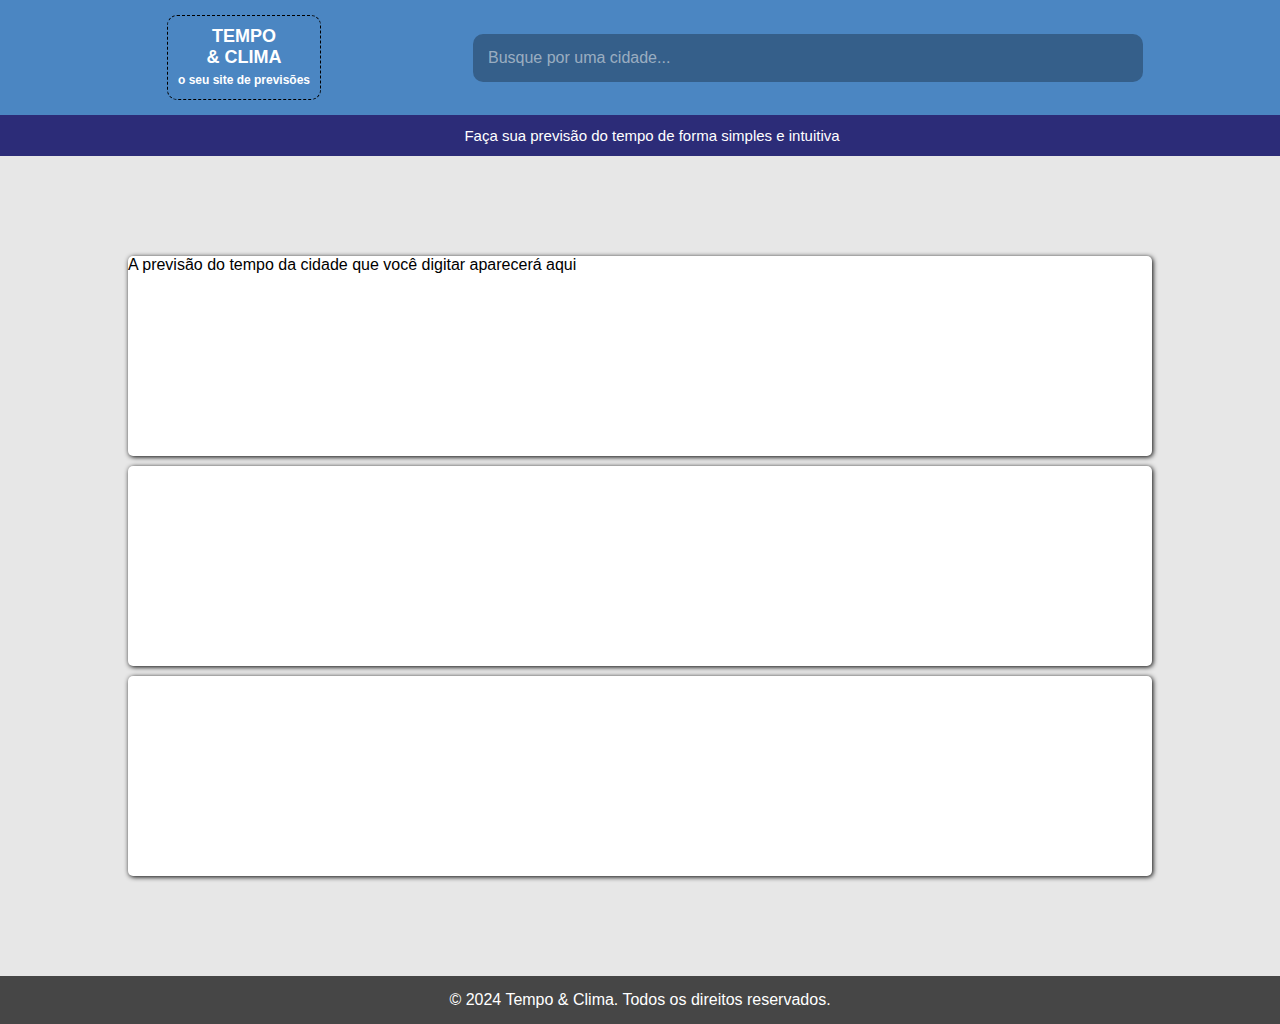
==== index.html @ 09d40d29 "estrutura pronta" ====
<!DOCTYPE html>
<html lang="pt-br">
<head>
    <meta charset="UTF-8">
    <meta name="viewport" content="width=device-width, initial-scale=1.0">
    <link rel="shortcut icon" href="icons/favicon.png" type="image/x-icon">
    <title>Tempo & Clima: o seu site de previsões</title>
    <link rel="stylesheet" href="css/main.css">
</head>
<body>
    <header class="container">
        <h1>TEMPO<br>& CLIMA<br><span>o seu site de previsões</span></h1>
        <div class="busca">
            <input type="text" name="txtcidade" id="itxtcidade" placeholder="Busque por uma cidade...">
        </div>
    </header>
    <nav>Faça sua previsão do tempo de forma simples e intuitiva</nav>
    <main>
        <section class="cidadefornecida">
            <p>A previsão do tempo da cidade que você digitar aparecerá aqui</p>
        </section>
        <section class="cidadesvarias">
            <div>

            </div>
            <div>

            </div>
            <div>

            </div>
            <div>

            </div>
        </section>
        <section class="conceitos">

        </section>
    </main>
    <footer>
        <div class="copyright">
            <p>&copy; 2024 Tempo & Clima. Todos os direitos reservados.</p>
        </div>
    </footer>
</body>
</html>
---- css/main.css ----
@charset "UTF-8";

* {
    font-family: Arial, Helvetica, sans-serif;
    font-size: 16px;

    padding: 0;
    margin: 0;
}

body {
    background-color: rgba(211, 211, 211, 0.541);
}

header.container {
    display: flex;
    flex-flow: row nowrap;
    justify-content: space-evenly;
    align-items: center;
    width: 100vw;
    background-color: rgba(15, 97, 179, 0.726);
    color: white;
    text-align: center;
    padding: 15px;
}

header h1 {
    font-size: 18px;
    padding: 10px;
    border: 1px dashed black;
    border-radius: 10px;
}

header h1 span {
    font-size: 12px;
}

header .busca input {
    width: 50vw;
    background-color: rgba(0, 0, 0, 0.288);
    text-align: center;
    padding: 15px;
    border: 0px;
    border-radius: 10px;
}

header .busca input::placeholder {
    color: rgba(241, 241, 241, 0.548);
    text-align: left;
}

nav {
    width: 100%;
    background-color: rgba(5, 5, 97, 0.829);
    color: white;
    text-align: center;
    font-size: 15px;
    padding: 12px;
}

main {
    width: 80vw;
    margin: auto;
    margin-top: 100px;
    margin-bottom: 100px;
}

section {
    height: 200px;
    background-color: white;
    border-radius: 5px;
    box-shadow: 1px 1px 5px black;
}

section.cidadefornecida {
    margin-bottom: 10px;
}

section.cidadevarias {
    
}

section.conceitos {
    margin-top: 10px;
}

footer {
    background-color: rgba(0, 0, 0, 0.699);
    color: white;
    text-align: center;
    padding: 15px;
}
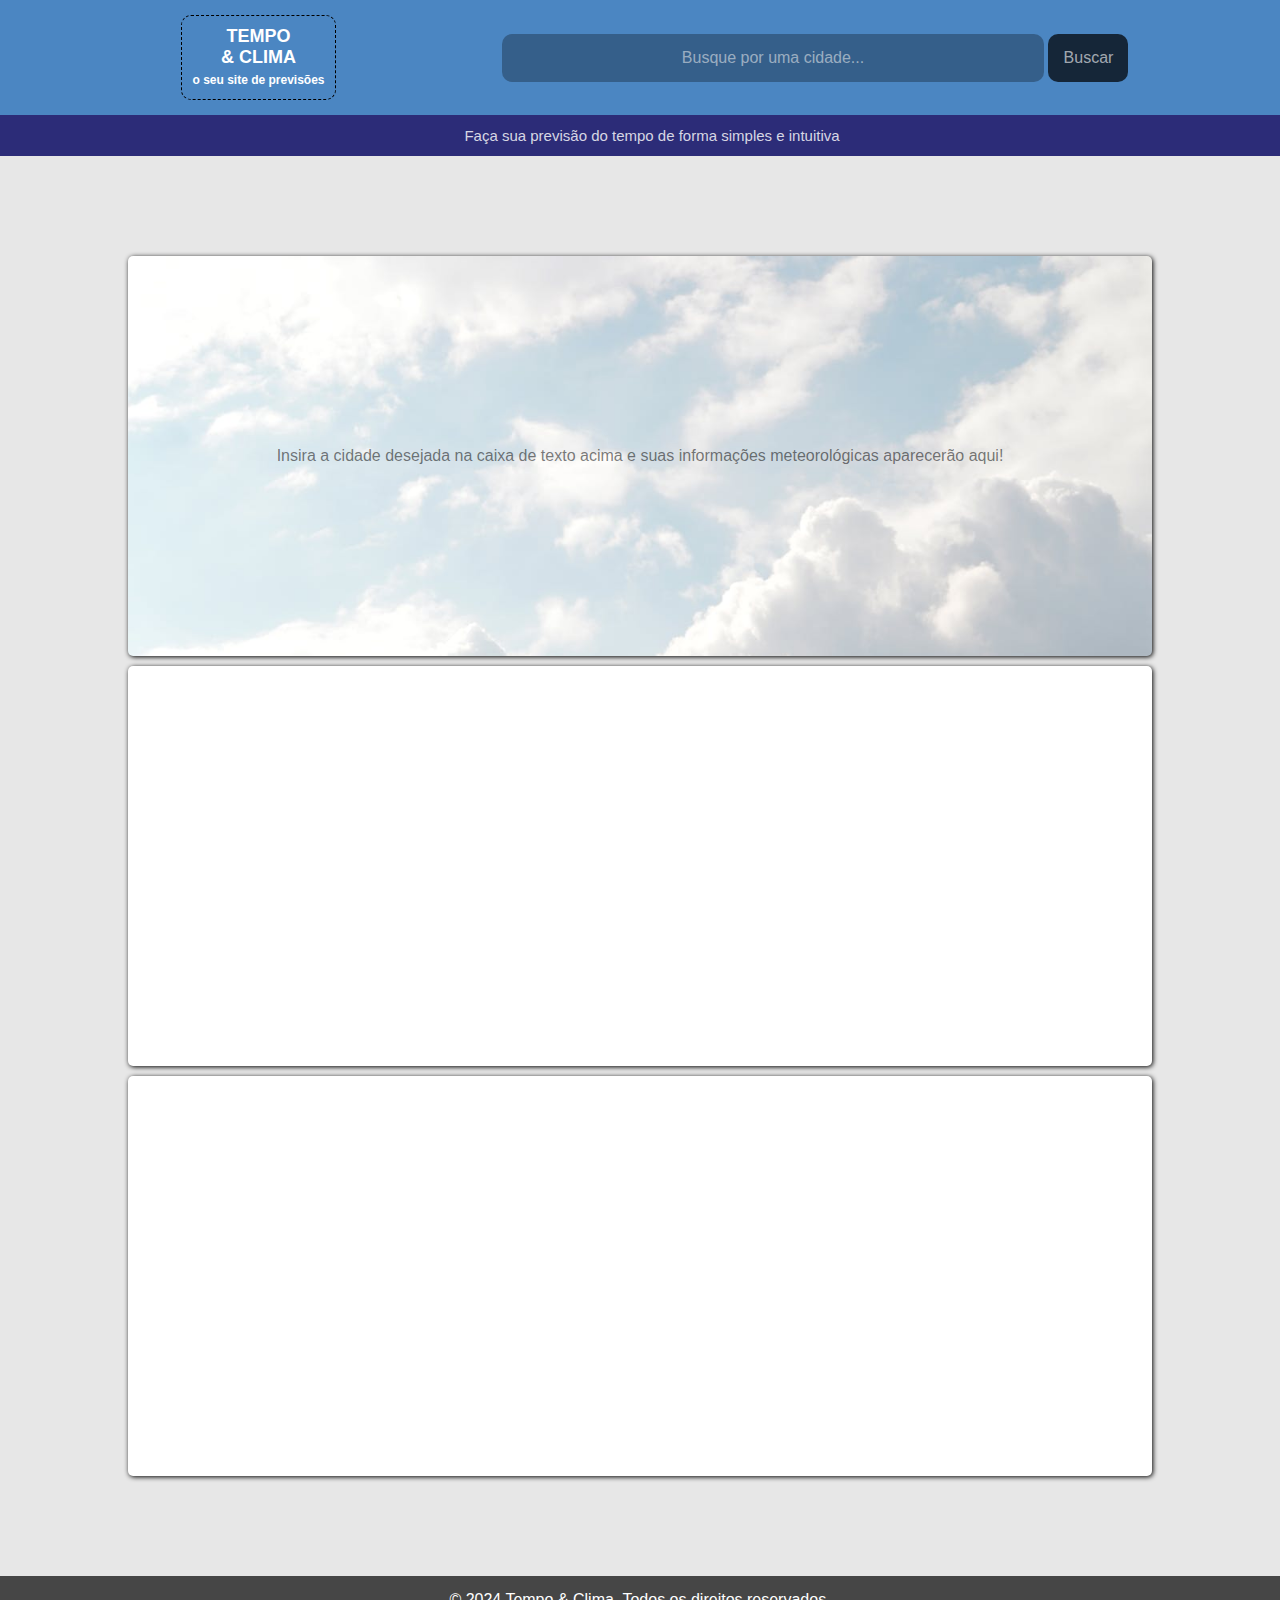
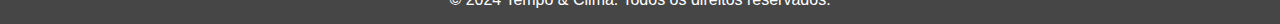
==== commit ce5798ea: "mudancas" ====
--- a/index.html
+++ b/index.html
@@ -12,12 +12,15 @@
         <h1>TEMPO<br>& CLIMA<br><span>o seu site de previsões</span></h1>
         <div class="busca">
             <input type="text" name="txtcidade" id="itxtcidade" placeholder="Busque por uma cidade...">
+            <input type="button" value="Buscar" id="botaobuscar">
         </div>
     </header>
     <nav>Faça sua previsão do tempo de forma simples e intuitiva</nav>
     <main>
         <section class="cidadefornecida">
-            <p>A previsão do tempo da cidade que você digitar aparecerá aqui</p>
+            <div class="divcf">
+                <p>Insira a cidade desejada na caixa de texto acima e suas informações meteorológicas aparecerão aqui!</p>
+            </div>
         </section>
         <section class="cidadesvarias">
             <div>
@@ -42,5 +45,9 @@
             <p>&copy; 2024 Tempo & Clima. Todos os direitos reservados.</p>
         </div>
     </footer>
+
+    <script src="js/main.js">
+
+    </script>
 </body>
 </html>--- a/css/main.css
+++ b/css/main.css
@@ -35,8 +35,8 @@
     font-size: 12px;
 }
 
-header .busca input {
-    width: 50vw;
+header div.busca input {
+    width: 40vw;
     background-color: rgba(0, 0, 0, 0.288);
     text-align: center;
     padding: 15px;
@@ -44,15 +44,30 @@
     border-radius: 10px;
 }
 
-header .busca input::placeholder {
+header div.busca input:focus {
+    color: white;
+}
+
+header div.busca input::placeholder {
     color: rgba(241, 241, 241, 0.548);
-    text-align: left;
+}
+
+header div.busca input#botaobuscar {
+    width: 80px;
+    background-color: rgba(0, 0, 0, 0.712);
+    color: rgba(255, 255, 255, 0.616);
+}
+
+header div.busca input#botaobuscar:hover {
+    background-color: rgba(255, 255, 255, 0.24);
+    color: rgba(0, 0, 0, 0.63);
+    cursor: pointer;
 }
 
 nav {
     width: 100%;
     background-color: rgba(5, 5, 97, 0.829);
-    color: white;
+    color: rgba(255, 255, 255, 0.815);
     text-align: center;
     font-size: 15px;
     padding: 12px;
@@ -66,14 +81,26 @@
 }
 
 section {
-    height: 200px;
+    height: 400px;
     background-color: white;
     border-radius: 5px;
     box-shadow: 1px 1px 5px black;
 }
 
 section.cidadefornecida {
+    display: flex;
+    flex-flow: row nowrap;
+    justify-content: center;
+    align-items: center;
+    background-image: url(../images/background-nuvens.jpg);
+    background-repeat: no-repeat;
+    background-size: cover;
     margin-bottom: 10px;
+}
+
+section.cidadefornecida div.divcf {
+    color: rgba(0, 0, 0, 0.527);
+    padding: 50px;
 }
 
 section.cidadevarias {
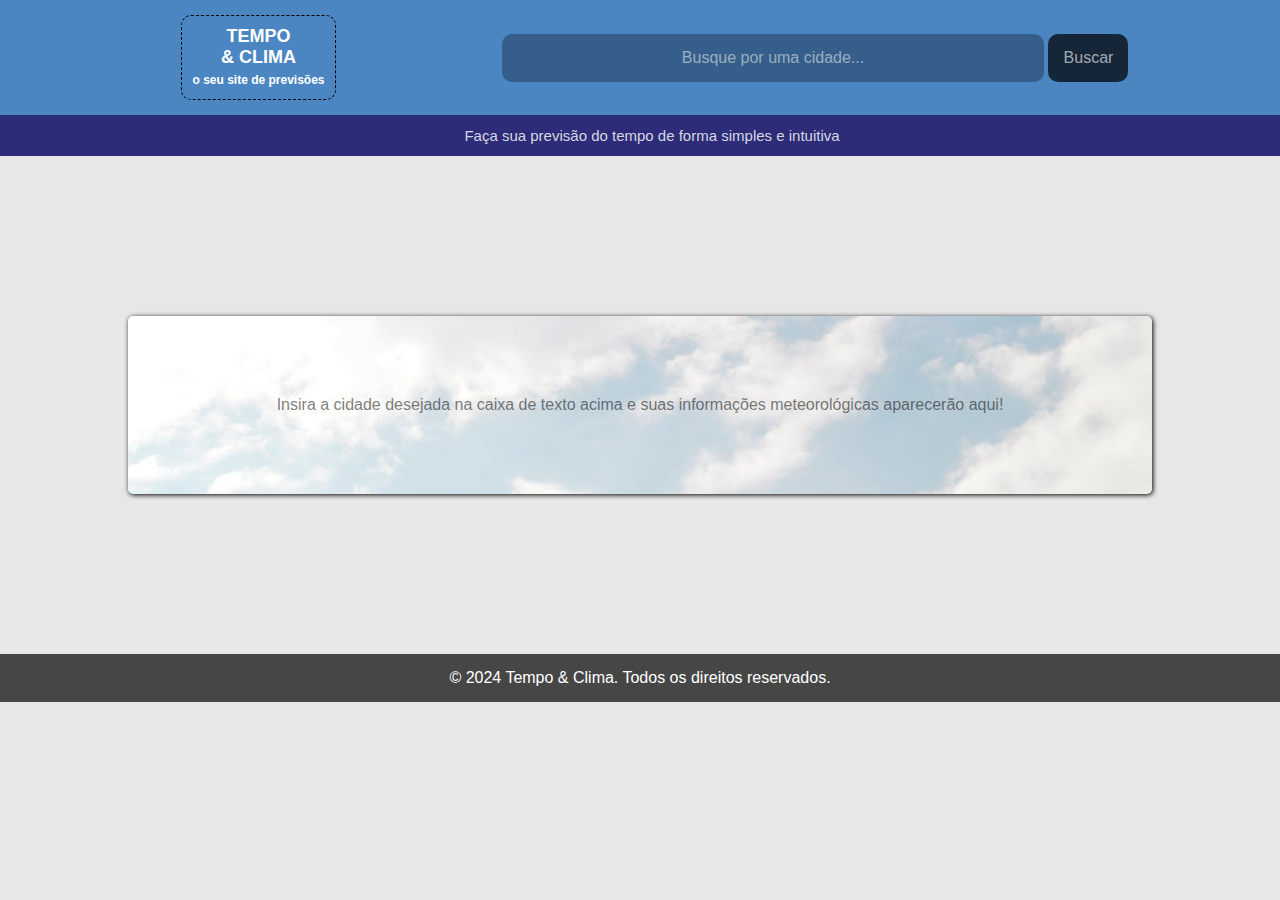
==== commit f3683802: "final do projeto" ====
--- a/index.html
+++ b/index.html
@@ -22,23 +22,6 @@
                 <p>Insira a cidade desejada na caixa de texto acima e suas informações meteorológicas aparecerão aqui!</p>
             </div>
         </section>
-        <section class="cidadesvarias">
-            <div>
-
-            </div>
-            <div>
-
-            </div>
-            <div>
-
-            </div>
-            <div>
-
-            </div>
-        </section>
-        <section class="conceitos">
-
-        </section>
     </main>
     <footer>
         <div class="copyright">
--- a/css/main.css
+++ b/css/main.css
@@ -9,7 +9,10 @@
 }
 
 body {
+    min-height: 100vh;
     background-color: rgba(211, 211, 211, 0.541);
+    overflow-x: hidden;
+    box-sizing: border-box;
 }
 
 header.container {
@@ -48,6 +51,10 @@
     color: white;
 }
 
+header div.busca input:not(:focus) {
+    color: white;
+}
+
 header div.busca input::placeholder {
     color: rgba(241, 241, 241, 0.548);
 }
@@ -81,7 +88,6 @@
 }
 
 section {
-    height: 400px;
     background-color: white;
     border-radius: 5px;
     box-shadow: 1px 1px 5px black;
@@ -95,20 +101,13 @@
     background-image: url(../images/background-nuvens.jpg);
     background-repeat: no-repeat;
     background-size: cover;
-    margin-bottom: 10px;
+    margin-top: 160px;
+    margin-bottom: 160px;
 }
 
 section.cidadefornecida div.divcf {
     color: rgba(0, 0, 0, 0.527);
-    padding: 50px;
-}
-
-section.cidadevarias {
-    
-}
-
-section.conceitos {
-    margin-top: 10px;
+    padding: 80px;
 }
 
 footer {
